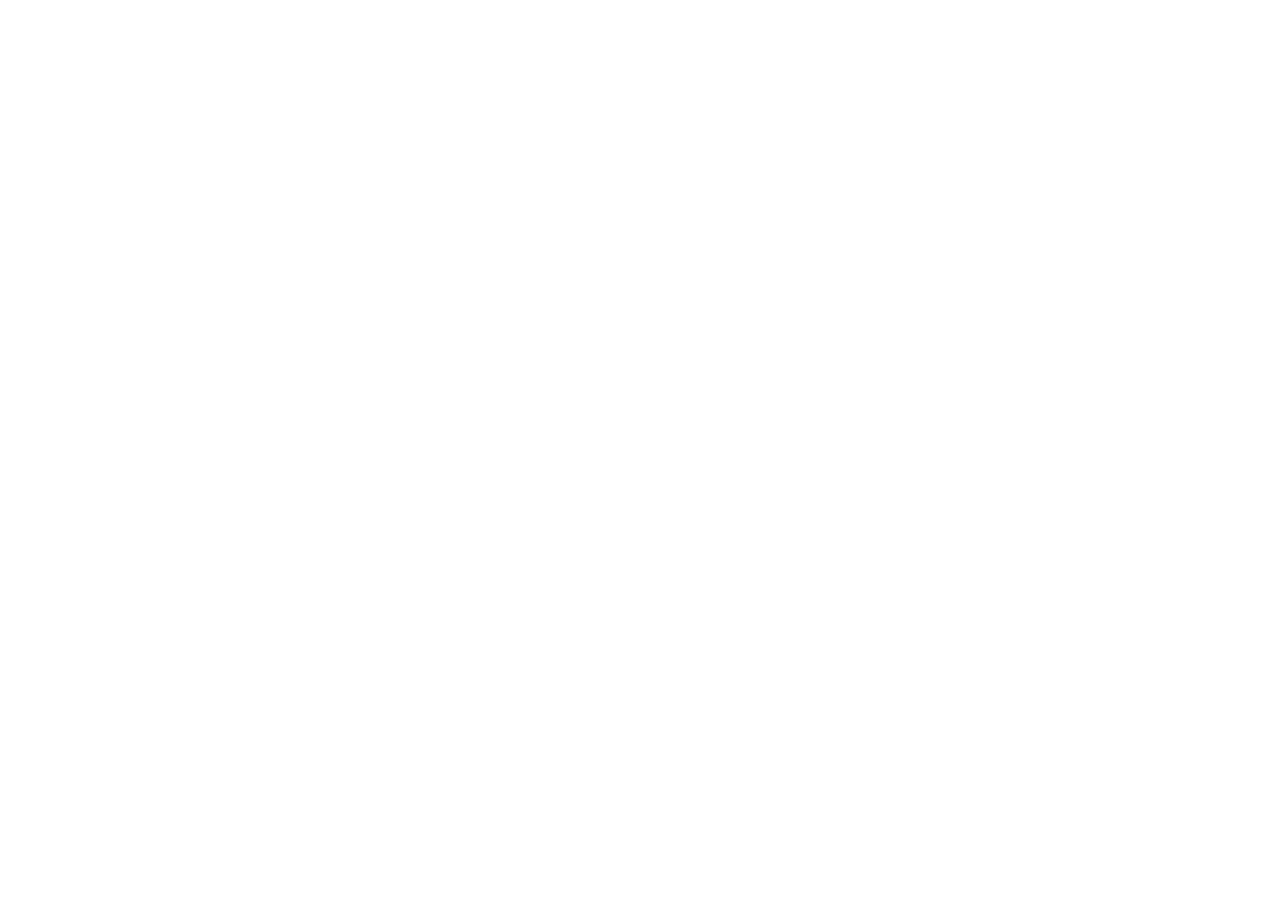
==== index.html @ 940b3d16 "B4 added" ====
<!doctype html>
<html lang="en">
  <head>
    <title>Title</title>
    <!-- Required meta tags -->
    <meta charset="utf-8">
    <meta name="viewport" content="width=device-width, initial-scale=1, shrink-to-fit=no">

    <!-- Bootstrap CSS -->
    <link rel="stylesheet" href="https://stackpath.bootstrapcdn.com/bootstrap/4.3.1/css/bootstrap.min.css" integrity="sha384-ggOyR0iXCbMQv3Xipma34MD+dH/1fQ784/j6cY/iJTQUOhcWr7x9JvoRxT2MZw1T" crossorigin="anonymous">
  </head>
  <body>
      
    <!-- Optional JavaScript -->
    <!-- jQuery first, then Popper.js, then Bootstrap JS -->
    <script src="https://code.jquery.com/jquery-3.3.1.slim.min.js" integrity="sha384-q8i/X+965DzO0rT7abK41JStQIAqVgRVzpbzo5smXKp4YfRvH+8abtTE1Pi6jizo" crossorigin="anonymous"></script>
    <script src="https://cdnjs.cloudflare.com/ajax/libs/popper.js/1.14.7/umd/popper.min.js" integrity="sha384-UO2eT0CpHqdSJQ6hJty5KVphtPhzWj9WO1clHTMGa3JDZwrnQq4sF86dIHNDz0W1" crossorigin="anonymous"></script>
    <script src="https://stackpath.bootstrapcdn.com/bootstrap/4.3.1/js/bootstrap.min.js" integrity="sha384-JjSmVgyd0p3pXB1rRibZUAYoIIy6OrQ6VrjIEaFf/nJGzIxFDsf4x0xIM+B07jRM" crossorigin="anonymous"></script>
  </body>
</html>
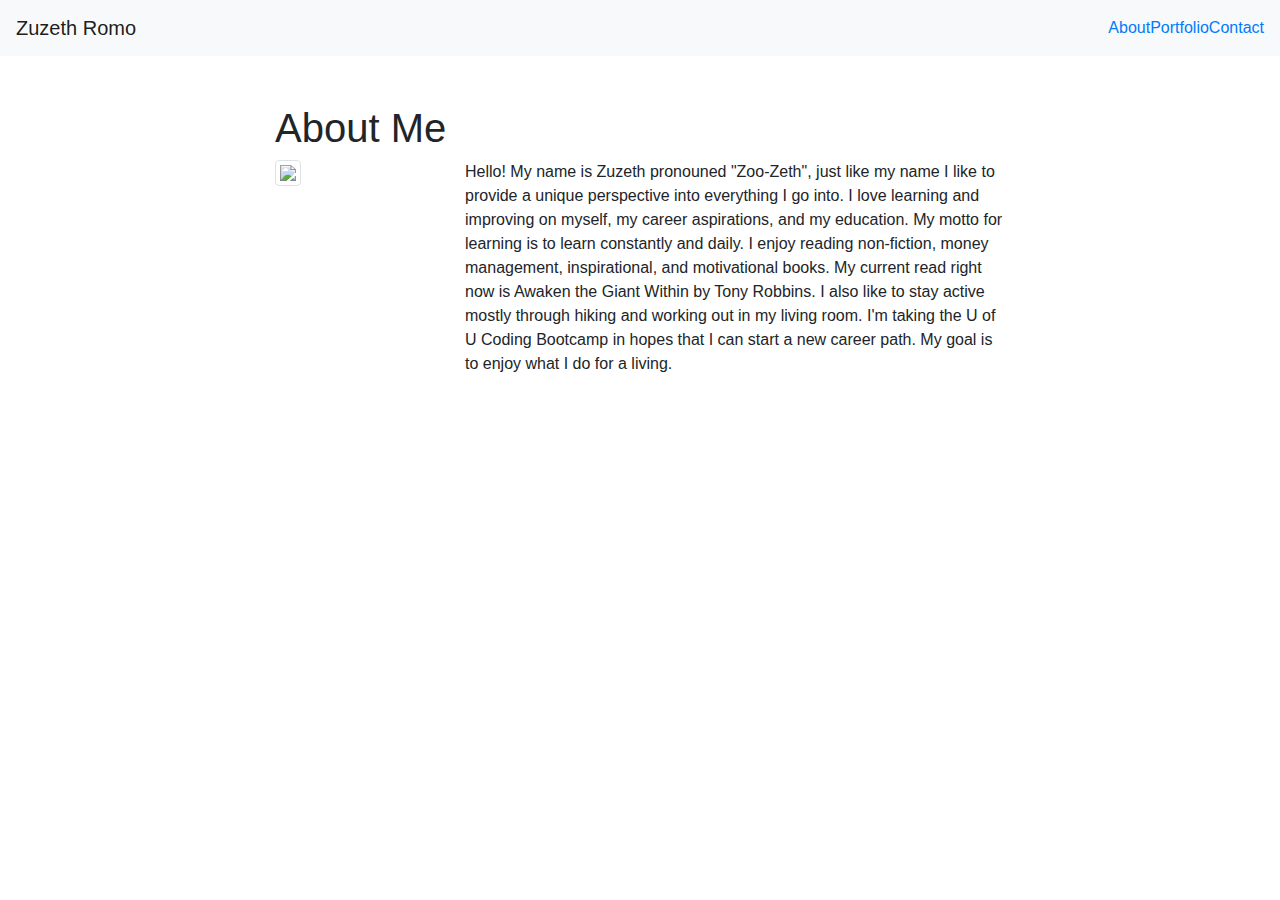
==== commit 0b4d418d: "first HTMLpg" ====
--- a/index.html
+++ b/index.html
@@ -1,20 +1,57 @@
 <!doctype html>
-<html lang="en">
-  <head>
-    <title>Title</title>
+<html>
+<head>
+    <title>Zuzeth Bootstrap</title>
     <!-- Required meta tags -->
     <meta charset="utf-8">
     <meta name="viewport" content="width=device-width, initial-scale=1, shrink-to-fit=no">
+    <!-- Bootstrap CSS -->
+    <link rel="stylesheet" href="https://stackpath.bootstrapcdn.com/bootstrap/4.3.1/css/bootstrap.min.css" 
+    integrity="sha384-ggOyR0iXCbMQv3Xipma34MD+dH/1fQ784/j6cY/iJTQUOhcWr7x9JvoRxT2MZw1T" crossorigin="anonymous">
+</head>
 
-    <!-- Bootstrap CSS -->
-    <link rel="stylesheet" href="https://stackpath.bootstrapcdn.com/bootstrap/4.3.1/css/bootstrap.min.css" integrity="sha384-ggOyR0iXCbMQv3Xipma34MD+dH/1fQ784/j6cY/iJTQUOhcWr7x9JvoRxT2MZw1T" crossorigin="anonymous">
-  </head>
-  <body>
-      
-    <!-- Optional JavaScript -->
-    <!-- jQuery first, then Popper.js, then Bootstrap JS -->
-    <script src="https://code.jquery.com/jquery-3.3.1.slim.min.js" integrity="sha384-q8i/X+965DzO0rT7abK41JStQIAqVgRVzpbzo5smXKp4YfRvH+8abtTE1Pi6jizo" crossorigin="anonymous"></script>
-    <script src="https://cdnjs.cloudflare.com/ajax/libs/popper.js/1.14.7/umd/popper.min.js" integrity="sha384-UO2eT0CpHqdSJQ6hJty5KVphtPhzWj9WO1clHTMGa3JDZwrnQq4sF86dIHNDz0W1" crossorigin="anonymous"></script>
-    <script src="https://stackpath.bootstrapcdn.com/bootstrap/4.3.1/js/bootstrap.min.js" integrity="sha384-JjSmVgyd0p3pXB1rRibZUAYoIIy6OrQ6VrjIEaFf/nJGzIxFDsf4x0xIM+B07jRM" crossorigin="anonymous"></script>
-  </body>
+<body>
+    <nav class="navbar navbar-light bg-light">
+    <a href="#" class="navbar-brand">Zuzeth Romo</a>
+    <div class="navbar-expand">
+        <ul class="nav navbar-nav navbar-right">
+            <li>
+                <a href="index.html">About</a>
+            </li>
+            <li>
+                <a href="portfolio.html">Portfolio</a>
+            </li>
+            <li>
+                <a href="contact.html">Contact</a>
+            </li>
+        </ul>
+    </div>
+    </nav>
+    <div class="container">
+        <div class="row">
+            <div class="mx-auto mt-5 col-lg-8">
+                <div class="page-header">
+                    <h1>About Me</h1>
+                </div>
+        <div class="row">
+            <div class="col-sm-3">
+                <img src="../Basic-Portfolio/assets/images/Me.jpeg" class="img-thumbnail">
+            </div>
+            <div class="col-sm-9">
+                <div class="caption">
+                    <p>
+                        Hello! My name is Zuzeth pronouned "Zoo-Zeth", just like my name I like to provide a unique perspective into everything I go into. I love learning and improving on myself, my career aspirations, and my education.
+                        My motto for learning is to learn constantly and daily. I enjoy reading non-fiction, money management, inspirational, and motivational books. My current read right now is Awaken the Giant Within by Tony Robbins.
+                        I also like to stay active mostly through hiking and working out in my living room. I'm taking the U of U Coding Bootcamp in hopes that I can start a new career path. My goal is to enjoy what I do for a living. 
+                    </p>
+                </div>
+            </div>
+        </div>
+            </div>
+        </div>
+
+    </div>
+
+</body>
+
 </html>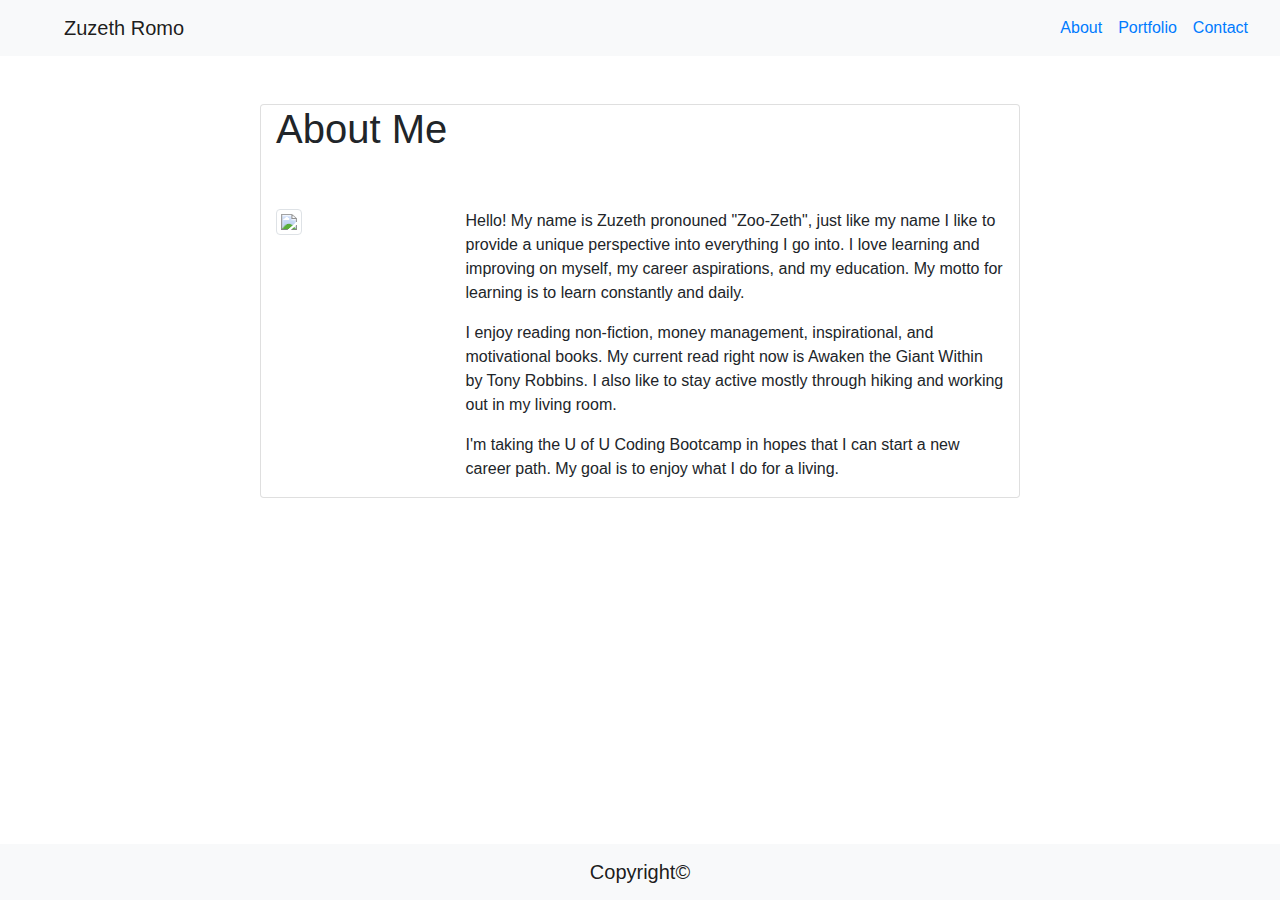
==== commit e3b90926: "spacing fixed" ====
--- a/index.html
+++ b/index.html
@@ -12,16 +12,16 @@
 
 <body>
     <nav class="navbar navbar-light bg-light">
-    <a href="#" class="navbar-brand">Zuzeth Romo</a>
-    <div class="navbar-expand">
-        <ul class="nav navbar-nav navbar-right">
-            <li>
+    <a href="#" class="navbar-brand ml-5">Zuzeth Romo</a>
+    <div class="navbar-expand mx-3">
+        <ul class="nav">
+            <li class="nav-item">
                 <a href="index.html">About</a>
             </li>
-            <li>
+            <li class="nav-item mx-3">
                 <a href="portfolio.html">Portfolio</a>
             </li>
-            <li>
+            <li class="nav-item">
                 <a href="contact.html">Contact</a>
             </li>
         </ul>
@@ -29,28 +29,36 @@
     </nav>
     <div class="container">
         <div class="row">
-            <div class="mx-auto mt-5 col-lg-8">
+            <div class="card border-pink mb-3 mx-auto mt-5 col-lg-8">
                 <div class="page-header">
                     <h1>About Me</h1>
                 </div>
         <div class="row">
-            <div class="col-sm-3">
+            <div class="col-sm-3 mt-5">
                 <img src="../Basic-Portfolio/assets/images/Me.jpeg" class="img-thumbnail">
             </div>
-            <div class="col-sm-9">
+            <div class="col-sm-9 mt-5">
                 <div class="caption">
                     <p>
                         Hello! My name is Zuzeth pronouned "Zoo-Zeth", just like my name I like to provide a unique perspective into everything I go into. I love learning and improving on myself, my career aspirations, and my education.
-                        My motto for learning is to learn constantly and daily. I enjoy reading non-fiction, money management, inspirational, and motivational books. My current read right now is Awaken the Giant Within by Tony Robbins.
-                        I also like to stay active mostly through hiking and working out in my living room. I'm taking the U of U Coding Bootcamp in hopes that I can start a new career path. My goal is to enjoy what I do for a living. 
+                        My motto for learning is to learn constantly and daily. 
+                    </p>
+                    <p>
+                        I enjoy reading non-fiction, money management, inspirational, and motivational books. My current read right now is Awaken the Giant Within by Tony Robbins.
+                        I also like to stay active mostly through hiking and working out in my living room. 
+                    </p>
+                    <p>   
+                        I'm taking the U of U Coding Bootcamp in hopes that I can start a new career path. My goal is to enjoy what I do for a living. 
                     </p>
                 </div>
             </div>
         </div>
             </div>
         </div>
-
     </div>
+    <nav class="navbar fixed-bottom sticky-bottom navbar-light bg-light">
+        <a class="navbar-brand mx-auto" href="#">Copyright©</a>
+    </nav>
 
 </body>
 
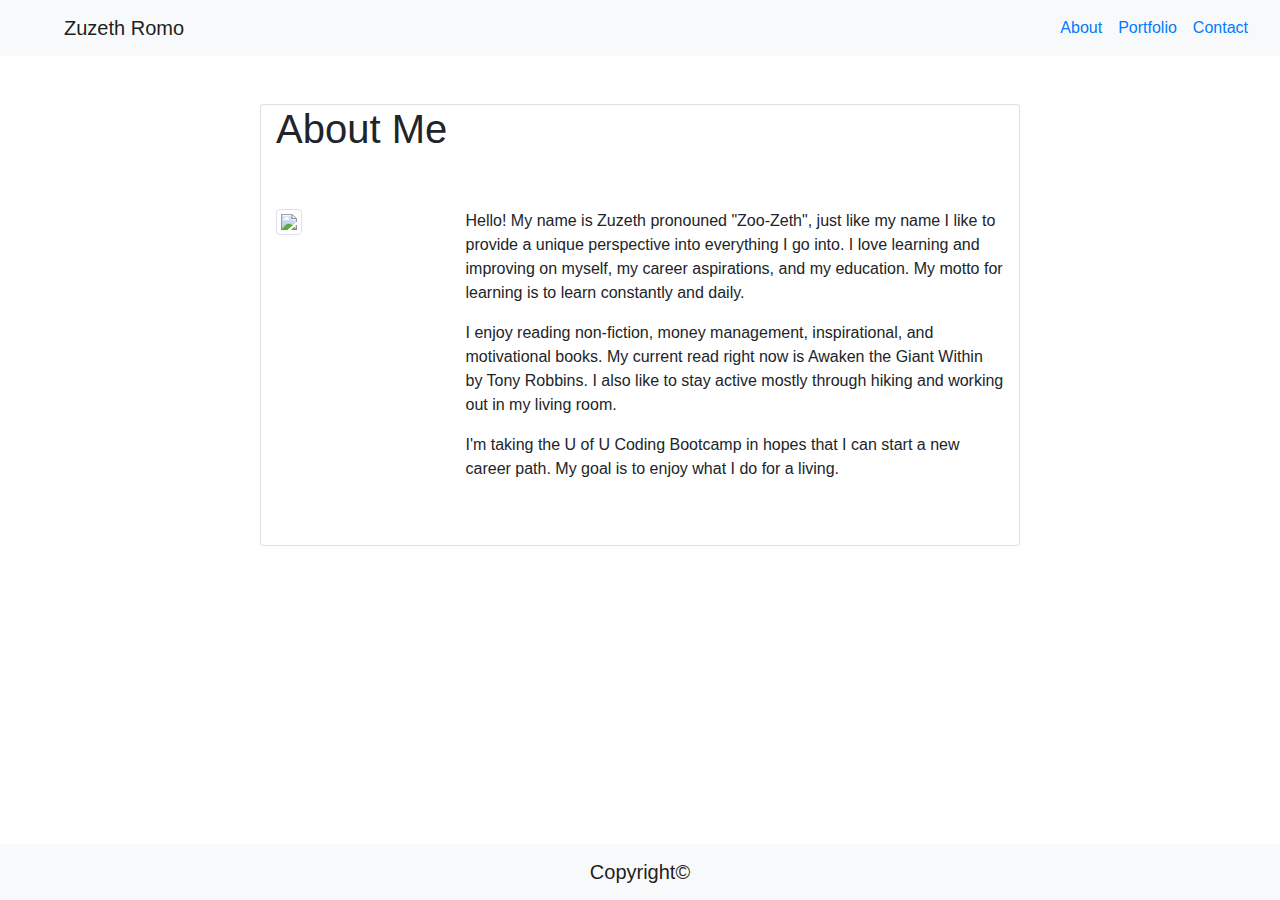
==== commit 0e50bf67: "added style sheet and fixed margins" ====
--- a/index.html
+++ b/index.html
@@ -8,6 +8,7 @@
     <!-- Bootstrap CSS -->
     <link rel="stylesheet" href="https://stackpath.bootstrapcdn.com/bootstrap/4.3.1/css/bootstrap.min.css" 
     integrity="sha384-ggOyR0iXCbMQv3Xipma34MD+dH/1fQ784/j6cY/iJTQUOhcWr7x9JvoRxT2MZw1T" crossorigin="anonymous">
+    <link rel="stylesheet" href="../Bootstrap-Portfolio/css/style.css">
 </head>
 
 <body>
@@ -34,10 +35,10 @@
                     <h1>About Me</h1>
                 </div>
         <div class="row">
-            <div class="col-sm-3 mt-5">
+            <div class="col-sm-3 mt-5 mb-5">
                 <img src="../Basic-Portfolio/assets/images/Me.jpeg" class="img-thumbnail">
             </div>
-            <div class="col-sm-9 mt-5">
+            <div class="col-sm-9 mt-5 mb-5">
                 <div class="caption">
                     <p>
                         Hello! My name is Zuzeth pronouned "Zoo-Zeth", just like my name I like to provide a unique perspective into everything I go into. I love learning and improving on myself, my career aspirations, and my education.
